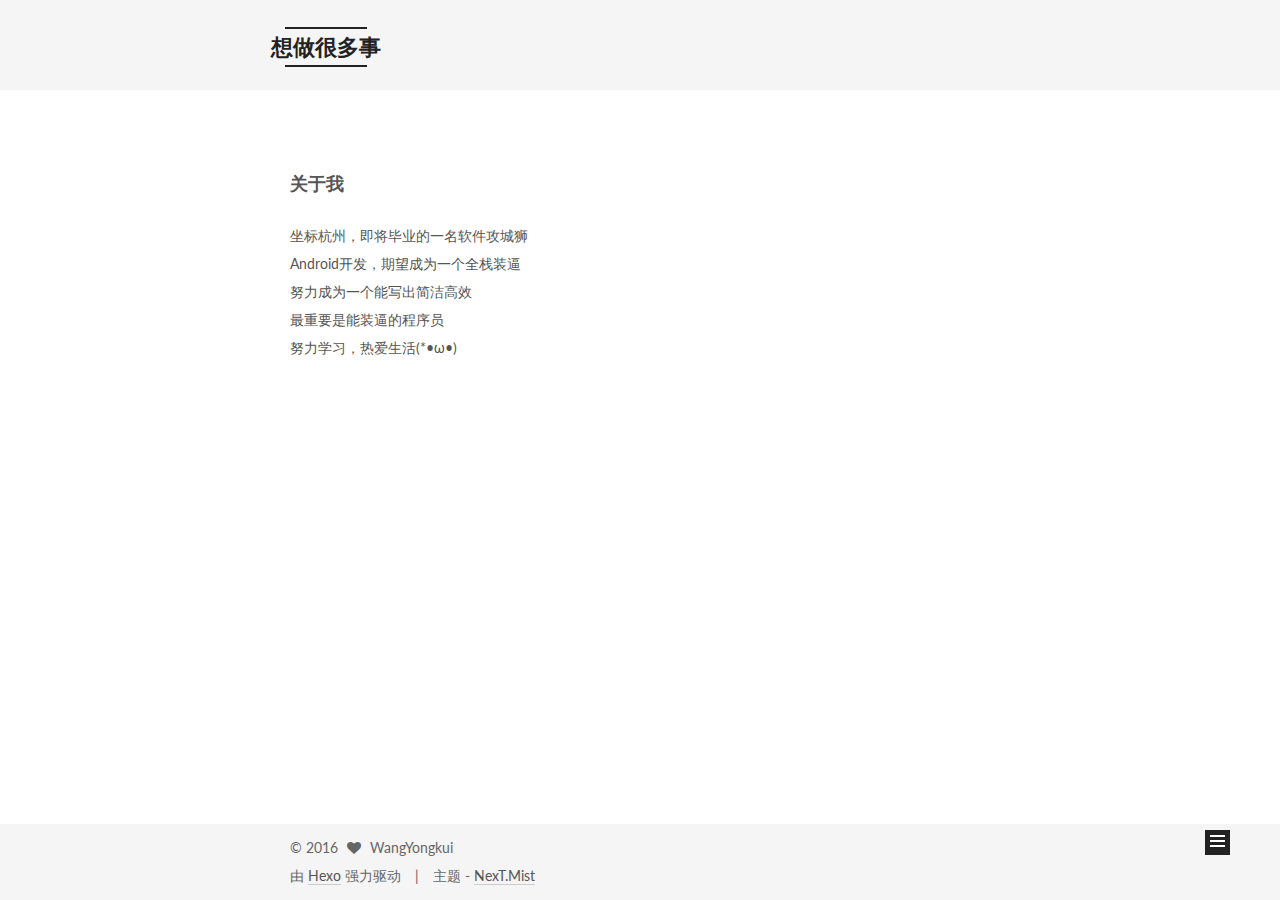
==== about/index.html @ ed5af5ba "Site updated: 2016-05-31 11:36:27" ====
<!doctype html>



  


<html class="theme-next mist use-motion">
<head>
  <meta charset="UTF-8"/>
<meta http-equiv="X-UA-Compatible" content="IE=edge,chrome=1" />
<meta name="viewport" content="width=device-width, initial-scale=1, maximum-scale=1"/>



<meta http-equiv="Cache-Control" content="no-transform" />
<meta http-equiv="Cache-Control" content="no-siteapp" />












  
  
  <link href="/vendors/fancybox/source/jquery.fancybox.css?v=2.1.5" rel="stylesheet" type="text/css" />




  
  
  
  

  
    
    
  

  

  

  

  

  
    
    
    <link href="//fonts.googleapis.com/css?family=Lato:300,300italic,400,400italic,700,700italic&subset=latin,latin-ext" rel="stylesheet" type="text/css">
  






<link href="/vendors/font-awesome/css/font-awesome.min.css?v=4.4.0" rel="stylesheet" type="text/css" />

<link href="/css/main.css?v=5.0.1" rel="stylesheet" type="text/css" />


  <meta name="keywords" content="Hexo, NexT" />





  <link rel="alternate" href="/atom.xml" title="想做很多事" type="application/atom+xml" />




  <link rel="shortcut icon" type="image/x-icon" href="/favicon.ico?v=5.0.1" />






<meta name="description" content="关于我
坐标杭州，即将毕业的一名软件攻城狮Android开发，期望成为一个全栈装逼努力成为一个能写出简洁高效最重要是能装逼的程序员努力学习，热爱生活(*•ω•)">
<meta property="og:type" content="website">
<meta property="og:title" content="about">
<meta property="og:url" content="http://yoursite.com/about/index.html">
<meta property="og:site_name" content="想做很多事">
<meta property="og:description" content="关于我
坐标杭州，即将毕业的一名软件攻城狮Android开发，期望成为一个全栈装逼努力成为一个能写出简洁高效最重要是能装逼的程序员努力学习，热爱生活(*•ω•)">
<meta property="og:updated_time" content="2016-05-31T03:35:57.819Z">
<meta name="twitter:card" content="summary">
<meta name="twitter:title" content="about">
<meta name="twitter:description" content="关于我
坐标杭州，即将毕业的一名软件攻城狮Android开发，期望成为一个全栈装逼努力成为一个能写出简洁高效最重要是能装逼的程序员努力学习，热爱生活(*•ω•)">



<script type="text/javascript" id="hexo.configuration">
  var NexT = window.NexT || {};
  var CONFIG = {
    scheme: 'Mist',
    sidebar: {"position":"left","display":"post"},
    fancybox: true,
    motion: true,
    duoshuo: {
      userId: 0,
      author: '博主'
    }
  };
</script>

  <title>
  

  
    about | 想做很多事
  
</title>
</head>

<body itemscope itemtype="http://schema.org/WebPage" lang="zh-Hans">

  










  
  
    
  

  <div class="container one-collumn sidebar-position-left  ">
    <div class="headband"></div>

    <header id="header" class="header" itemscope itemtype="http://schema.org/WPHeader">
      <div class="header-inner"><div class="site-meta ">
  

  <div class="custom-logo-site-title">
    <a href="/"  class="brand" rel="start">
      <span class="logo-line-before"><i></i></span>
      <span class="site-title">想做很多事</span>
      <span class="logo-line-after"><i></i></span>
    </a>
  </div>
  <p class="site-subtitle"></p>
</div>

<div class="site-nav-toggle">
  <button>
    <span class="btn-bar"></span>
    <span class="btn-bar"></span>
    <span class="btn-bar"></span>
  </button>
</div>

<nav class="site-nav">
  

  
    <ul id="menu" class="menu">
      
        
        <li class="menu-item menu-item-home">
          <a href="/" rel="section">
            
              <i class="menu-item-icon fa fa-fw fa-home"></i> <br />
            
            首页
          </a>
        </li>
      
        
        <li class="menu-item menu-item-archives">
          <a href="/archives" rel="section">
            
              <i class="menu-item-icon fa fa-fw fa-archive"></i> <br />
            
            归档
          </a>
        </li>
      
        
        <li class="menu-item menu-item-about">
          <a href="/about" rel="section">
            
              <i class="menu-item-icon fa fa-fw fa-user"></i> <br />
            
            关于
          </a>
        </li>
      
        
        <li class="menu-item menu-item-tags">
          <a href="/tags" rel="section">
            
              <i class="menu-item-icon fa fa-fw fa-tags"></i> <br />
            
            标签
          </a>
        </li>
      

      
    </ul>
  

  
</nav>

 </div>
    </header>

    <main id="main" class="main">
      <div class="main-inner">
        <div class="content-wrap">
          <div id="content" class="content">
            

  <div id="posts" class="posts-expand">
    
    
      <p></p><h4>关于我</h4><p></p>
<p>坐标杭州，即将毕业的一名软件攻城狮<br>Android开发，期望成为一个全栈装逼<br>努力成为一个能写出简洁高效<br>最重要是能装逼的程序员<br>努力学习，热爱生活(*•ω•)</p>
    
    
  <div class="comments" id="comments">
    
  </div>

  </div>


          </div>
          


          
  <div class="comments" id="comments">
    
  </div>


        </div>
        
          
  
  <div class="sidebar-toggle">
    <div class="sidebar-toggle-line-wrap">
      <span class="sidebar-toggle-line sidebar-toggle-line-first"></span>
      <span class="sidebar-toggle-line sidebar-toggle-line-middle"></span>
      <span class="sidebar-toggle-line sidebar-toggle-line-last"></span>
    </div>
  </div>

  <aside id="sidebar" class="sidebar">
    <div class="sidebar-inner">

      

      

      <section class="site-overview sidebar-panel  sidebar-panel-active ">
        <div class="site-author motion-element" itemprop="author" itemscope itemtype="http://schema.org/Person">
          <img class="site-author-image" itemprop="image"
               src="/images/avatar.png"
               alt="WangYongkui" />
          <p class="site-author-name" itemprop="name">WangYongkui</p>
          <p class="site-description motion-element" itemprop="description">黄色的树林里分出两条路 我选择了人迹更少的一条 从此决定了我一生的道路</p>
        </div>
        <nav class="site-state motion-element">
          <div class="site-state-item site-state-posts">
            <a href="/archives">
              <span class="site-state-item-count">2</span>
              <span class="site-state-item-name">日志</span>
            </a>
          </div>

          

          

        </nav>

        
          <div class="feed-link motion-element">
            <a href="/atom.xml" rel="alternate">
              <i class="fa fa-rss"></i>
              RSS
            </a>
          </div>
        

        <div class="links-of-author motion-element">
          
        </div>

        
        

        
        

      </section>

      

    </div>
  </aside>


        
      </div>
    </main>

    <footer id="footer" class="footer">
      <div class="footer-inner">
        <div class="copyright" >
  
  &copy; 
  <span itemprop="copyrightYear">2016</span>
  <span class="with-love">
    <i class="fa fa-heart"></i>
  </span>
  <span class="author" itemprop="copyrightHolder">WangYongkui</span>
</div>

<div class="powered-by">
  由 <a class="theme-link" href="http://hexo.io">Hexo</a> 强力驱动
</div>

<div class="theme-info">
  主题 -
  <a class="theme-link" href="https://github.com/iissnan/hexo-theme-next">
    NexT.Mist
  </a>
</div>

        

        
      </div>
    </footer>

    <div class="back-to-top">
      <i class="fa fa-arrow-up"></i>
    </div>
  </div>

  

<script type="text/javascript">
  if (Object.prototype.toString.call(window.Promise) !== '[object Function]') {
    window.Promise = null;
  }
</script>









  



  
  <script type="text/javascript" src="/vendors/jquery/index.js?v=2.1.3"></script>

  
  <script type="text/javascript" src="/vendors/fastclick/lib/fastclick.min.js?v=1.0.6"></script>

  
  <script type="text/javascript" src="/vendors/jquery_lazyload/jquery.lazyload.js?v=1.9.7"></script>

  
  <script type="text/javascript" src="/vendors/velocity/velocity.min.js?v=1.2.1"></script>

  
  <script type="text/javascript" src="/vendors/velocity/velocity.ui.min.js?v=1.2.1"></script>

  
  <script type="text/javascript" src="/vendors/fancybox/source/jquery.fancybox.pack.js?v=2.1.5"></script>


  


  <script type="text/javascript" src="/js/src/utils.js?v=5.0.1"></script>

  <script type="text/javascript" src="/js/src/motion.js?v=5.0.1"></script>



  
  

  

  


  <script type="text/javascript" src="/js/src/bootstrap.js?v=5.0.1"></script>



  



  




  
  
  

  

  

</body>
</html>
---- css/main.css ----
/* normalize.css v3.0.2 | MIT License | git.io/normalize */
html {
  font-family: sans-serif; /* 1 */
  -ms-text-size-adjust: 100%; /* 2 */
  -webkit-text-size-adjust: 100%; /* 2 */
}
body {
  margin: 0;
}
article,
aside,
details,
figcaption,
figure,
footer,
header,
hgroup,
main,
menu,
nav,
section,
summary {
  display: block;
}
audio,
canvas,
progress,
video {
  display: inline-block; /* 1 */
  vertical-align: baseline; /* 2 */
}
audio:not([controls]) {
  display: none;
  height: 0;
}
[hidden],
template {
  display: none;
}
a {
  background-color: transparent;
}
a:active,
a:hover {
  outline: 0;
}
abbr[title] {
  border-bottom: 1px dotted;
}
b,
strong {
  font-weight: bold;
}
dfn {
  font-style: italic;
}
h1 {
  font-size: 2em;
  margin: 0.67em 0;
}
mark {
  background: #ff0;
  color: #000;
}
small {
  font-size: 80%;
}
sub,
sup {
  font-size: 75%;
  line-height: 0;
  position: relative;
  vertical-align: baseline;
}
sup {
  top: -0.5em;
}
sub {
  bottom: -0.25em;
}
img {
  border: 0;
}
svg:not(:root) {
  overflow: hidden;
}
figure {
  margin: 1em 40px;
}
hr {
  -moz-box-sizing: content-box;
  box-sizing: content-box;
  height: 0;
}
pre {
  overflow: auto;
}
code,
kbd,
pre,
samp {
  font-family: monospace, monospace;
  font-size: 1em;
}
button,
input,
optgroup,
select,
textarea {
  color: inherit; /* 1 */
  font: inherit; /* 2 */
  margin: 0; /* 3 */
}
button {
  overflow: visible;
}
button,
select {
  text-transform: none;
}
button,
html input[type="button"],
input[type="reset"],
input[type="submit"] {
  -webkit-appearance: button; /* 2 */
  cursor: pointer; /* 3 */
}
button[disabled],
html input[disabled] {
  cursor: default;
}
button::-moz-focus-inner,
input::-moz-focus-inner {
  border: 0;
  padding: 0;
}
input {
  line-height: normal;
}
input[type="checkbox"],
input[type="radio"] {
  box-sizing: border-box; /* 1 */
  padding: 0; /* 2 */
}
input[type="number"]::-webkit-inner-spin-button,
input[type="number"]::-webkit-outer-spin-button {
  height: auto;
}
input[type="search"] {
  -webkit-appearance: textfield; /* 1 */
  -moz-box-sizing: content-box;
  -webkit-box-sizing: content-box; /* 2 */
  box-sizing: content-box;
}
input[type="search"]::-webkit-search-cancel-button,
input[type="search"]::-webkit-search-decoration {
  -webkit-appearance: none;
}
fieldset {
  border: 1px solid #c0c0c0;
  margin: 0 2px;
  padding: 0.35em 0.625em 0.75em;
}
legend {
  border: 0; /* 1 */
  padding: 0; /* 2 */
}
textarea {
  overflow: auto;
}
optgroup {
  font-weight: bold;
}
table {
  border-collapse: collapse;
  border-spacing: 0;
}
td,
th {
  padding: 0;
}
::selection {
  background: #262a30;
  color: #fff;
}
body {
  position: relative;
  font-family: 'Lato', "PingFang SC", "Microsoft YaHei", sans-serif;
  font-size: 14px;
  line-height: 2;
  color: #555;
  background: #fff;
}
@media (max-width: 767px) {
  body {
    padding-right: 0 !important;
  }
}
@media (min-width: 768px) and (max-width: 991px) {
  body {
    padding-right: 0 !important;
  }
}
@media (min-width: 1600px) {
  body {
    font-size: 16px;
  }
}
h1,
h2,
h3,
h4,
h5,
h6 {
  margin: 0;
  padding: 0;
  font-weight: bold;
  line-height: 1.5;
  font-family: 'Lato', "PingFang SC", "Microsoft YaHei", sans-serif;
}
h2,
h3,
h4,
h5,
h6 {
  margin: 20px 0 15px;
}
h1 {
  font-size: 24px;
}
@media (max-width: 767px) {
  h1 {
    font-size: 20px;
  }
}
h2 {
  font-size: 22px;
}
@media (max-width: 767px) {
  h2 {
    font-size: 18px;
  }
}
h3 {
  font-size: 20px;
}
@media (max-width: 767px) {
  h3 {
    font-size: 16px;
  }
}
h4 {
  font-size: 18px;
}
@media (max-width: 767px) {
  h4 {
    font-size: 14px;
  }
}
h5 {
  font-size: 16px;
}
@media (max-width: 767px) {
  h5 {
    font-size: 12px;
  }
}
h6 {
  font-size: 14px;
}
@media (max-width: 767px) {
  h6 {
    font-size: 10px;
  }
}
p {
  margin: 0 0 25px 0;
}
a {
  color: #555;
  text-decoration: none;
  border-bottom: 1px solid #999;
  word-wrap: break-word;
}
a:hover {
  color: #222;
  border-bottom-color: #222;
}
ul {
  list-style: none;
}
blockquote {
  margin: 0;
  padding: 0;
}
img {
  display: block;
  margin: auto;
  max-width: 100%;
  height: auto;
}
hr {
  margin: 40px 0;
  height: 3px;
  border: none;
  background-color: #ddd;
  background-image: repeating-linear-gradient(-45deg, #fff, #fff 4px, transparent 4px, transparent 8px);
}
blockquote {
  padding: 0 15px;
  color: #666;
  border-left: 4px solid #ddd;
}
blockquote cite::before {
  content: "-";
  padding: 0 5px;
}
dt {
  font-weight: 700;
}
dd {
  margin: 0;
  padding: 0;
}
.text-left {
  text-align: left;
}
.text-center {
  text-align: center;
}
.text-right {
  text-align: right;
}
.text-justify {
  text-align: justify;
}
.text-nowrap {
  white-space: nowrap;
}
.text-lowercase {
  text-transform: lowercase;
}
.text-uppercase {
  text-transform: uppercase;
}
.text-capitalize {
  text-transform: capitalize;
}
.center-block {
  display: block;
  margin-left: auto;
  margin-right: auto;
}
.clearfix:before,
.clearfix:after {
  content: " ";
  display: table;
}
.clearfix:after {
  clear: both;
}
.pullquote {
  width: 45%;
}
.pullquote.left {
  float: left;
  margin-left: 5px;
  margin-right: 10px;
}
.pullquote.right {
  float: right;
  margin-left: 10px;
  margin-right: 5px;
}
.affix.affix.affix {
  position: fixed;
}
.translation {
  margin-top: -20px;
  font-size: 14px;
  color: #999;
}
.scrollbar-measure {
  width: 100px;
  height: 100px;
  overflow: scroll;
  position: absolute;
  top: -9999px;
}
.use-motion .motion-element {
  opacity: 0;
}
#local-search-input {
  padding: 3px;
  border: none;
  text-indent: 14px;
  border-radius: 0;
  width: 140px;
  outline: none;
  border-bottom: 1px solid #999;
  background: inherit;
  opacity: 0.5;
}
#local-search-input:focus {
  opacity: 1;
}
.search-icon {
  position: absolute;
  top: 9px;
}
table {
  margin: 20px 0;
  width: 100%;
  border-collapse: collapse;
  border-spacing: 0;
  border: 1px solid #ddd;
  font-size: 14px;
  table-layout: fixed;
  word-wrap: break-all;
}
table>tbody>tr:nth-of-type(odd) {
  background-color: #f9f9f9;
}
table>tbody>tr:hover {
  background-color: #f5f5f5;
}
caption,
th,
td {
  padding: 8px;
  text-align: left;
  vertical-align: middle;
  font-weight: normal;
}
th,
td {
  border-bottom: 3px solid #ddd;
  border-right: 1px solid #eee;
}
th {
  padding-bottom: 10px;
  font-weight: 700;
}
td {
  border-bottom-width: 1px;
}
html,
body {
  height: 100%;
}
.container {
  position: relative;
  min-height: 100%;
}
.header-inner {
  margin: 0 auto;
  padding: 100px 0 70px;
  width: 700px;
}
@media (min-width: 1600px) {
  .container .header-inner {
    width: 900px;
  }
}
.main {
  padding-bottom: 150px;
}
.main-inner {
  margin: 0 auto;
  width: 700px;
}
@media (min-width: 1600px) {
  .container .main-inner {
    width: 900px;
  }
}
.footer {
  position: absolute;
  left: 0;
  bottom: 0;
  width: 100%;
  min-height: 50px;
}
.footer-inner {
  box-sizing: border-box;
  margin: 20px auto;
  width: 700px;
}
@media (min-width: 1600px) {
  .container .footer-inner {
    width: 900px;
  }
}
pre,
.highlight {
  overflow: auto;
  margin: 20px 0;
  padding: 15px;
  font-size: 13px;
  color: #4d4d4c;
  background: #f7f7f7;
  line-height: 1.6;
}
pre,
code {
  font-family: consolas, Menlo, "PingFang SC", "Microsoft YaHei", monospace;
}
code {
  padding: 2px 4px;
  word-break: break-all;
  color: #555;
  background: #eee;
  border-radius: 4px;
  font-size: 13px;
}
pre code {
  padding: 0;
  color: #4d4d4c;
  background: none;
  text-shadow: none;
}
.highlight pre {
  border: none;
  margin: 0;
  padding: 1px;
}
.highlight table {
  margin: 0;
  width: auto;
  border: none;
}
.highlight td {
  border: none;
  padding: 0;
}
.highlight figcaption {
  font-size: 1em;
  color: #4d4d4c;
  line-height: 1em;
  margin-bottom: 1em;
}
.highlight figcaption:before,
.highlight figcaption:after {
  content: " ";
  display: table;
}
.highlight figcaption:after {
  clear: both;
}
.highlight figcaption a {
  float: right;
  color: #4d4d4c;
}
.highlight figcaption a:hover {
  border-bottom-color: #4d4d4c;
}
.highlight .gutter pre {
  color: #666;
  text-align: right;
  padding-right: 20px;
}
.highlight .line {
  height: 20px;
}
.gist table {
  width: auto;
}
.gist table td {
  border: none;
}
pre .comment {
  color: #8e908c;
}
pre .variable,
pre .attribute,
pre .tag,
pre .regexp,
pre .ruby .constant,
pre .xml .tag .title,
pre .xml .pi,
pre .xml .doctype,
pre .html .doctype,
pre .css .id,
pre .css .class,
pre .css .pseudo {
  color: #c82829;
}
pre .number,
pre .preprocessor,
pre .built_in,
pre .literal,
pre .params,
pre .constant,
pre .command {
  color: #f5871f;
}
pre .ruby .class .title,
pre .css .rules .attribute,
pre .string,
pre .value,
pre .inheritance,
pre .header,
pre .ruby .symbol,
pre .xml .cdata,
pre .special,
pre .number,
pre .formula {
  color: #718c00;
}
pre .title,
pre .css .hexcolor {
  color: #3e999f;
}
pre .function,
pre .python .decorator,
pre .python .title,
pre .ruby .function .title,
pre .ruby .title .keyword,
pre .perl .sub,
pre .javascript .title,
pre .coffeescript .title {
  color: #4271ae;
}
pre .keyword,
pre .javascript .function {
  color: #8959a8;
}
.full-image.full-image.full-image {
  border: none;
  max-width: 100%;
  width: auto;
  margin: 20px auto;
}
@media (min-width: 992px) {
  .full-image.full-image.full-image {
    max-width: none;
    width: 126%;
    margin: 0 -13%;
  }
}
.blockquote-center,
.page-home .post-type-quote blockquote,
.page-post-detail .post-type-quote blockquote {
  position: relative;
  margin: 40px 0;
  padding: 0;
  border-left: none;
  text-align: center;
}
.blockquote-center::before,
.page-home .post-type-quote blockquote::before,
.page-post-detail .post-type-quote blockquote::before,
.blockquote-center::after,
.page-home .post-type-quote blockquote::after,
.page-post-detail .post-type-quote blockquote::after {
  position: absolute;
  content: ' ';
  display: block;
  width: 100%;
  height: 24px;
  opacity: 0.2;
  background-repeat: no-repeat;
  background-position: 0 -6px;
  background-size: 22px 22px;
}
.blockquote-center::before,
.page-home .post-type-quote blockquote::before,
.page-post-detail .post-type-quote blockquote::before {
  top: -20px;
  background-image: url("../images/quote-l.svg");
  border-top: 1px solid #ccc;
}
.blockquote-center::after,
.page-home .post-type-quote blockquote::after,
.page-post-detail .post-type-quote blockquote::after {
  bottom: -20px;
  background-image: url("../images/quote-r.svg");
  border-bottom: 1px solid #ccc;
  background-position: 100% 8px;
}
.blockquote-center p,
.page-home .post-type-quote blockquote p,
.page-post-detail .post-type-quote blockquote p,
.blockquote-center div,
.page-home .post-type-quote blockquote div,
.page-post-detail .post-type-quote blockquote div {
  text-align: center;
}
.post .post-body .group-picture img {
  box-sizing: border-box;
  padding: 0 3px;
  border: none;
}
.post .group-picture-row {
  overflow: hidden;
  margin-top: 6px;
}
.post .group-picture-row:first-child {
  margin-top: 0;
}
.post .group-picture-column {
  float: left;
}
.page-post-detail .post-body .group-picture-column {
  float: none;
  margin-top: 10px;
  width: auto !important;
}
.page-post-detail .post-body .group-picture-column img {
  margin: 0 auto;
}
.page-archive .group-picture-container {
  overflow: hidden;
}
.page-archive .group-picture-row {
  float: left;
}
.page-archive .group-picture-row:first-child {
  margin-top: 6px;
}
.page-archive .group-picture-column {
  max-width: 150px;
  max-height: 150px;
}
.btn {
  display: inline-block;
  padding: 0 20px;
  font-size: 14px;
  color: #fff;
  background: #222;
  border: 2px solid #222;
  text-decoration: none;
  border-radius: 0;
  transition-property: background-color;
  transition-duration: 0.2s;
  transition-timing-function: ease-in-out;
  transition-delay: 0s;
}
.btn:hover,
.post-more-link .btn:hover {
  border-color: #222;
  color: #222;
  background: #fff;
}
.btn-bar {
  display: block;
  width: 22px;
  height: 2px;
  background: #555;
  border-radius: 1px;
}
.btn-bar+.btn-bar {
  margin-top: 4px;
}
.pagination {
  margin: 120px 0 40px;
  text-align: center;
  border-top: 1px solid #eee;
}
.page-number-basic,
.pagination .prev,
.pagination .next,
.pagination .page-number,
.pagination .space {
  display: inline-block;
  position: relative;
  top: -1px;
  margin: 0 10px;
  padding: 0 10px;
  line-height: 30px;
}
@media (max-width: 767px) {
  .page-number-basic,
  .pagination .prev,
  .pagination .next,
  .pagination .page-number,
  .pagination .space {
    margin: 0 5px;
  }
}
.pagination .prev,
.pagination .next,
.pagination .page-number {
  border-bottom: 0;
  border-top: 1px solid #eee;
  transition-property: border-color;
  transition-duration: 0.2s;
  transition-timing-function: ease-in-out;
  transition-delay: 0s;
}
.pagination .prev:hover,
.pagination .next:hover,
.pagination .page-number:hover {
  border-top-color: #222;
}
.pagination .space {
  padding: 0;
  margin: 0;
}
.pagination .prev {
  margin-left: 0;
}
.pagination .next {
  margin-right: 0;
}
.pagination .page-number.current {
  color: #fff;
  background: #ccc;
  border-top-color: #ccc;
}
@media (max-width: 767px) {
  .pagination {
    border-top: none;
  }
  .pagination .prev,
  .pagination .next,
  .pagination .page-number {
    margin-bottom: 10px;
    border-top: 0;
    border-bottom: 1px solid #eee;
  }
  .pagination .prev:hover,
  .pagination .next:hover,
  .pagination .page-number:hover {
    border-bottom-color: #222;
  }
}
.comments {
  margin: 60px 20px 0;
}
.tag-cloud {
  text-align: center;
}
.tag-cloud a {
  display: inline-block;
  margin: 10px;
}
.back-to-top {
  box-sizing: border-box;
  position: fixed;
  bottom: -100px;
  right: 50px;
  z-index: 1050;
  padding: 0 6px;
  width: 25px;
  background: #222;
  font-size: 12px;
  opacity: 1;
  color: #fff;
  cursor: pointer;
  text-align: center;
  -webkit-transform: translateZ(0);
  transition-property: bottom;
  transition-duration: 0.2s;
  transition-timing-function: ease-in-out;
  transition-delay: 0s;
}
@media (max-width: 767px) {
  .back-to-top {
    display: none;
  }
}
@media (min-width: 768px) and (max-width: 991px) {
  .back-to-top {
    display: none;
  }
}
.back-to-top.back-to-top-on {
  bottom: 19px;
}
.header {
  background: #fff;
}
.header-inner {
  position: relative;
}
.headband {
  height: 3px;
  background: #222;
}
.site-meta {
  margin: 0;
  text-align: left;
}
@media (max-width: 767px) {
  .site-meta {
    text-align: center;
  }
}
.brand {
  position: relative;
  display: inline-block;
  padding: 0 40px;
  color: #222;
  background: #222;
  border-bottom: none;
}
.brand:hover {
  color: #222;
}
.logo {
  display: inline-block;
  margin-right: 5px;
  line-height: 36px;
  vertical-align: top;
}
.site-title {
  display: inline-block;
  vertical-align: top;
  line-height: 36px;
  font-size: 20px;
  font-weight: normal;
  font-family: 'Lato', "PingFang SC", "Microsoft YaHei", sans-serif;
}
.site-subtitle {
  margin-top: 10px;
  font-size: 13px;
  color: #999;
}
.use-motion .brand {
  opacity: 0;
}
.use-motion .logo,
.use-motion .site-title,
.use-motion .site-subtitle {
  opacity: 0;
  position: relative;
  top: -10px;
}
.site-nav-toggle {
  display: none;
  position: absolute;
  top: 10px;
  left: 10px;
}
@media (max-width: 767px) {
  .site-nav-toggle {
    display: block;
  }
}
.site-nav-toggle button {
  margin-top: 2px;
  padding: 9px 10px;
  background: transparent;
  border: none;
}
@media (max-width: 767px) {
  .site-nav {
    display: none;
    margin: 0 -10px;
    padding: 0 10px;
    clear: both;
    border-top: 1px solid #ddd;
  }
}
@media (min-width: 768px) and (max-width: 991px) {
  .site-nav {
    display: block !important;
  }
}
@media (min-width: 992px) {
  .site-nav {
    display: block !important;
  }
}
.menu {
  margin-top: 20px;
  padding-left: 0;
  text-align: center;
}
.menu .menu-item {
  display: inline-block;
  margin: 0 10px;
}
@media screen and (max-width: 767px) {
  .menu .menu-item {
    margin-top: 10px;
  }
}
.menu .menu-item a {
  display: block;
  font-size: 13px;
  text-transform: capitalize;
  line-height: inherit;
  border-bottom: 1px solid transparent;
  transition-property: border-color;
  transition-duration: 0.2s;
  transition-timing-function: ease-in-out;
  transition-delay: 0s;
}
.menu .menu-item a:hover {
  border-bottom-color: #222;
}
.menu .menu-item .fa {
  margin-right: 5px;
}
.use-motion .menu-item {
  opacity: 0;
}
.post-body {
  font-family: 'Lato', "PingFang SC", "Microsoft YaHei", sans-serif;
}
@media (max-width: 767px) {
  .post-body {
    word-break: break-word;
  }
}
.post-body .fancybox img {
  display: block !important;
  margin: 0 auto;
  cursor: pointer;
  cursor: zoom-in;
  cursor: -webkit-zoom-in;
}
.post-body .image-caption,
.post-body .figure .caption {
  margin: 10px auto 15px;
  text-align: center;
  font-size: 14px;
  color: #999;
  font-weight: bold;
  line-height: 1;
}
.post-sticky-flag {
  display: inline-block;
  font-size: 16px;
  -ms-transform: rotate(30deg);
  -webkit-transform: rotate(30deg);
  -moz-transform: rotate(30deg);
  -ms-transform: rotate(30deg);
  -o-transform: rotate(30deg);
  transform: rotate(30deg);
}
.posts-expand {
  padding-top: 40px;
}
@media (max-width: 767px) {
  .posts-expand {
    margin: 0 20px;
  }
  .post-body pre,
  .post-body .highlight {
    padding: 10px;
  }
  .post-body pre .gutter pre,
  .post-body .highlight .gutter pre {
    padding-right: 10px;
  }
}
@media (min-width: 992px) {
  .posts-expand .post-body {
    text-align: justify;
  }
}
.posts-expand .post-body h2,
.posts-expand .post-body h3,
.posts-expand .post-body h4,
.posts-expand .post-body h5,
.posts-expand .post-body h6 {
  padding-top: 10px;
}
.posts-expand .post-body h2 .header-anchor,
.posts-expand .post-body h3 .header-anchor,
.posts-expand .post-body h4 .header-anchor,
.posts-expand .post-body h5 .header-anchor,
.posts-expand .post-body h6 .header-anchor {
  float: right;
  margin-left: 10px;
  color: #ccc;
  border-bottom-style: none;
  visibility: hidden;
}
.posts-expand .post-body h2 .header-anchor:hover,
.posts-expand .post-body h3 .header-anchor:hover,
.posts-expand .post-body h4 .header-anchor:hover,
.posts-expand .post-body h5 .header-anchor:hover,
.posts-expand .post-body h6 .header-anchor:hover {
  color: inherit;
}
.posts-expand .post-body h2:hover .header-anchor,
.posts-expand .post-body h3:hover .header-anchor,
.posts-expand .post-body h4:hover .header-anchor,
.posts-expand .post-body h5:hover .header-anchor,
.posts-expand .post-body h6:hover .header-anchor {
  visibility: visible;
}
.posts-expand .post-body ul li {
  list-style: circle;
}
.posts-expand .post-body img {
  box-sizing: border-box;
  margin: auto;
  padding: 3px;
  border: 1px solid #ddd;
}
.posts-expand .fancybox img {
  margin: 0 auto;
}
@media (max-width: 767px) {
  .posts-collapse {
    margin: 0 20px;
  }
  .posts-collapse .post-title,
  .posts-collapse .post-meta {
    display: block;
    width: auto;
    text-align: left;
  }
}
.posts-collapse {
  position: relative;
  z-index: 1010;
  margin-left: 0;
}
.posts-collapse::after {
  content: " ";
  position: absolute;
  top: 20px;
  left: 0;
  margin-left: -2px;
  width: 4px;
  height: 100%;
  background: #f5f5f5;
  z-index: -1;
}
@media (max-width: 767px) {
  .posts-collapse {
    margin: 0 20px;
  }
}
.posts-collapse .collection-title {
  position: relative;
  margin: 60px 0;
}
.posts-collapse .collection-title h2 {
  margin-left: 20px;
}
.posts-collapse .collection-title small {
  color: #bbb;
}
.posts-collapse .collection-title::before {
  content: " ";
  position: absolute;
  left: 0;
  top: 50%;
  margin-left: -4px;
  margin-top: -4px;
  width: 8px;
  height: 8px;
  background: #bbb;
  border-radius: 50%;
}
.posts-collapse .post {
  margin: 30px 0;
}
.posts-collapse .post-header {
  position: relative;
  transition-duration: 0.2s;
  transition-timing-function: ease-in-out;
  transition-delay: 0s;
  transition-property: border;
  border-bottom: 1px dashed #ccc;
}
.posts-collapse .post-header::before {
  content: " ";
  position: absolute;
  left: 0;
  top: 12px;
  width: 6px;
  height: 6px;
  margin-left: -4px;
  background: #bbb;
  border-radius: 50%;
  border: 1px solid #fff;
  transition-duration: 0.2s;
  transition-timing-function: ease-in-out;
  transition-delay: 0s;
  transition-property: background;
}
.posts-collapse .post-header:hover {
  border-bottom-color: #666;
}
.posts-collapse .post-header:hover::before {
  background: #222;
}
.posts-collapse .post-meta {
  position: absolute;
  font-size: 12px;
  left: 20px;
  top: 5px;
}
.posts-collapse .post-comments-count {
  display: none;
}
.posts-collapse .post-title {
  margin-left: 60px;
  font-size: 16px;
  font-weight: normal;
  line-height: inherit;
}
.posts-collapse .post-title::after {
  margin-left: 3px;
  opacity: 0.6;
}
.posts-collapse .post-title a {
  color: #666;
  border-bottom: none;
}
.page-home .post-type-quote .post-header,
.page-post-detail .post-type-quote .post-header,
.page-home .post-type-quote .post-tags,
.page-post-detail .post-type-quote .post-tags {
  display: none;
}
.posts-expand .post-title {
  font-size: 26px;
  text-align: center;
  word-break: break-word;
  font-weight: 400;
}
@media (max-width: 767px) {
  .posts-expand .post-title {
    font-size: 22px;
  }
}
.posts-expand .post-title-link {
  display: inline-block;
  position: relative;
  color: #555;
  border-bottom: none;
  line-height: 1.2;
  vertical-align: top;
}
.posts-expand .post-title-link::before {
  content: "";
  position: absolute;
  width: 100%;
  height: 2px;
  bottom: 0;
  left: 0;
  background-color: #000;
  visibility: hidden;
  -webkit-transform: scaleX(0);
  -moz-transform: scaleX(0);
  -ms-transform: scaleX(0);
  -o-transform: scaleX(0);
  transform: scaleX(0);
  transition-duration: 0.2s;
  transition-timing-function: ease-in-out;
  transition-delay: 0s;
}
.posts-expand .post-title-link:hover::before {
  visibility: visible;
  -webkit-transform: scaleX(1);
  -moz-transform: scaleX(1);
  -ms-transform: scaleX(1);
  -o-transform: scaleX(1);
  transform: scaleX(1);
}
.posts-expand .post-title-link .fa {
  font-size: 16px;
}
.posts-expand .post-meta {
  margin: 3px 0 60px 0;
  color: #999;
  font-family: 'Lato', "PingFang SC", "Microsoft YaHei", sans-serif;
  font-size: 12px;
  text-align: center;
}
.posts-expand .post-meta .post-category-list {
  display: inline-block;
  margin: 0;
  padding: 3px;
}
.posts-expand .post-meta .post-category-list-link {
  color: #999;
}
.post-meta-item-icon {
  display: none;
  margin-right: 3px;
}
@media (min-width: 768px) and (max-width: 991px) {
  .post-meta-item-icon {
    display: inline-block;
  }
}
@media (max-width: 767px) {
  .post-meta-item-icon {
    display: inline-block;
  }
}
@media (min-width: 768px) and (max-width: 991px) {
  .post-meta-item-text {
    display: none;
  }
}
@media (max-width: 767px) {
  .post-meta-item-text {
    display: none;
  }
}
@media (max-width: 767px) {
  .posts-expand .post-comments-count {
    display: none;
  }
}
.post-more-link {
  margin-top: 50px;
}
.post-more-link .btn {
  color: #555;
  font-size: 14px;
  background: transparent;
  border-radius: 0;
  line-height: 2;
}
.posts-expand .post-tags {
  margin-top: 40px;
  text-align: center;
}
.posts-expand .post-tags a {
  display: inline-block;
  margin-right: 10px;
  font-size: 13px;
}
.post-nav {
  overflow: hidden;
  margin-top: 60px;
  padding: 10px;
  white-space: nowrap;
  border-top: 1px solid #eee;
}
.post-nav-item {
  display: inline-block;
  width: 50%;
  white-space: normal;
}
.post-nav-item a {
  position: relative;
  display: inline-block;
  line-height: 25px;
  font-size: 14px;
  color: #555;
  border-bottom: none;
}
.post-nav-item a:hover {
  color: #222;
  border-bottom: none;
}
.post-nav-item a:active {
  top: 2px;
}
.post-nav-item a i {
  font-size: 12px;
}
.post-nav-prev {
  text-align: right;
}
.posts-expand .post-eof {
  display: block;
  margin: 80px auto 60px;
  width: 8%;
  height: 1px;
  background: #ccc;
  text-align: center;
}
.post:last-child .post-eof.post-eof.post-eof {
  display: none;
}
.post-gallery {
  display: table;
  table-layout: fixed;
  width: 100%;
  border-collapse: separate;
}
.post-gallery-row {
  display: table-row;
}
.post-gallery .post-gallery-img {
  display: table-cell;
  text-align: center;
  vertical-align: middle;
  border: none;
}
.post-gallery .post-gallery-img img {
  max-width: 100%;
  max-height: 100%;
  border: none;
}
.fancybox-close,
.fancybox-close:hover {
  border: none;
}
.sidebar {
  position: fixed;
  right: 0;
  top: 0;
  bottom: 0;
  width: 0;
  z-index: 1040;
  box-shadow: inset 0 2px 6px #000;
  background: #222;
  -webkit-transform: translateZ(0);
}
.sidebar a {
  color: #999;
  border-bottom-color: #555;
}
.sidebar a:hover {
  color: #eee;
}
@media (min-width: 768px) and (max-width: 991px) {
  .sidebar {
    display: none !important;
  }
}
@media (max-width: 767px) {
  .sidebar {
    display: none !important;
  }
}
.sidebar-inner {
  position: relative;
  padding: 20px 10px;
  color: #999;
  text-align: center;
}
.sidebar-toggle {
  position: fixed;
  right: 50px;
  bottom: 45px;
  width: 15px;
  height: 15px;
  padding: 5px;
  background: #222;
  line-height: 0;
  z-index: 1050;
  cursor: pointer;
  -webkit-transform: translateZ(0);
}
@media (min-width: 768px) and (max-width: 991px) {
  .sidebar-toggle {
    display: none;
  }
}
@media (max-width: 767px) {
  .sidebar-toggle {
    display: none;
  }
}
.sidebar-toggle-line {
  position: relative;
  display: inline-block;
  vertical-align: top;
  height: 2px;
  width: 100%;
  background: #fff;
  margin-top: 3px;
}
.sidebar-toggle-line:first-child {
  margin-top: 0;
}
.site-author-image {
  display: block;
  margin: 0 auto;
  padding: 2px;
  max-width: 96px;
  height: auto;
  border: 2px solid #333;
}
.site-author-name {
  margin: 5px 0 0;
  text-align: center;
  color: #f5f5f5;
  font-weight: normal;
}
.site-description {
  margin-top: 5px;
  text-align: center;
  font-size: 14px;
  color: #999;
}
.site-state {
  overflow: hidden;
  line-height: 1.4;
  white-space: nowrap;
  text-align: center;
}
.site-state-item {
  display: inline-block;
  padding: 0 15px;
  border-left: 1px solid #333;
}
.site-state-item:first-child {
  border-left: none;
}
.site-state-item a {
  border-bottom: none;
}
.site-state-item-count {
  display: block;
  text-align: center;
  color: inherit;
  font-weight: 600;
  font-size: 18px;
}
.site-state-item-name {
  font-size: 13px;
  color: inherit;
}
.feed-link {
  margin-top: 20px;
}
.feed-link a {
  display: inline-block;
  padding: 0 15px;
  color: #fc6423;
  border: 1px solid #fc6423;
  border-radius: 4px;
}
.feed-link a i {
  color: #fc6423;
  font-size: 14px;
}
.feed-link a:hover {
  color: #fff;
  background: #fc6423;
}
.feed-link a:hover i {
  color: #fff;
}
.links-of-author {
  margin-top: 20px;
}
.links-of-author a {
  display: inline-block;
  vertical-align: middle;
  margin-right: 10px;
  margin-bottom: 10px;
  border-bottom-color: #555;
  font-size: 13px;
}
.links-of-author a:before {
  display: inline-block;
  vertical-align: middle;
  margin-right: 3px;
  content: " ";
  width: 4px;
  height: 4px;
  border-radius: 50%;
  background: #47ff86;
}
.links-of-blogroll {
  font-size: 13px;
}
.links-of-blogroll-title {
  margin-top: 20px;
  font-size: 14px;
  font-weight: 600;
}
.links-of-blogroll-list {
  margin: 0;
  padding: 0;
}
.links-of-blogroll-item {
  padding: 2px 10px;
}
.sidebar-nav {
  margin: 0 0 20px;
  padding-left: 0;
}
.sidebar-nav li {
  display: inline-block;
  cursor: pointer;
  border-bottom: 1px solid transparent;
  font-size: 14px;
  color: #555;
}
.sidebar-nav li:hover {
  color: #f5f5f5;
}
.page-post-detail .sidebar-nav-toc {
  padding: 0 5px;
}
.page-post-detail .sidebar-nav-overview {
  margin-left: 10px;
}
.sidebar-nav .sidebar-nav-active {
  color: #87daff;
  border-bottom-color: #87daff;
}
.sidebar-nav .sidebar-nav-active:hover {
  color: #87daff;
}
.sidebar-panel {
  display: none;
}
.sidebar-panel-active {
  display: block;
}
.post-toc-empty {
  font-size: 14px;
  color: #666;
}
.post-toc-wrap {
  overflow: hidden;
}
.post-toc {
  overflow: auto;
}
.post-toc ol {
  margin: 0;
  padding: 0 2px 5px 10px;
  text-align: left;
  list-style: none;
  font-size: 14px;
}
.post-toc ol > ol {
  padding-left: 0;
}
.post-toc ol a {
  transition-duration: 0.2s;
  transition-timing-function: ease-in-out;
  transition-delay: 0s;
  transition-property: all;
  color: #999;
  border-bottom-color: #555;
}
.post-toc ol a:hover {
  color: #ccc;
  border-bottom-color: #ccc;
}
.post-toc .nav-item {
  overflow: hidden;
  text-overflow: ellipsis;
  white-space: nowrap;
  line-height: 1.8;
}
.post-toc .nav .nav-child {
  display: none;
}
.post-toc .nav .active > .nav-child {
  display: block;
}
.post-toc .nav .active-current > .nav-child {
  display: block;
}
.post-toc .nav .active-current > .nav-child > .nav-item {
  display: block;
}
.post-toc .nav .active > a {
  color: #87daff;
  border-bottom-color: #87daff;
}
.post-toc .nav .active-current > a {
  color: #87daff;
}
.post-toc .nav .active-current > a:hover {
  color: #87daff;
}
.footer {
  font-size: 14px;
  color: #999;
}
.footer img {
  border: none;
}
.footer-inner {
  text-align: center;
}
.with-love {
  display: inline-block;
  margin: 0 5px;
}
.powered-by,
.theme-info {
  display: inline-block;
}
.powered-by {
  margin-right: 10px;
}
.powered-by::after {
  content: "|";
  padding-left: 10px;
}
.cc-license {
  margin-top: 10px;
  text-align: center;
}
.cc-license .cc-opacity {
  opacity: 0.7;
  border-bottom: none;
}
.cc-license .cc-opacity:hover {
  opacity: 0.9;
}
.cc-license img {
  display: inline-block;
}
.theme-next #ds-thread #ds-reset {
  color: #555;
}
.theme-next #ds-thread #ds-reset .ds-replybox {
  margin-bottom: 30px;
}
.theme-next #ds-thread #ds-reset .ds-replybox .ds-avatar,
.theme-next #ds-reset .ds-avatar img {
  box-shadow: none;
}
.theme-next #ds-thread #ds-reset .ds-textarea-wrapper {
  border-color: #c7d4e1;
  background: none;
  border-top-right-radius: 3px;
  border-top-left-radius: 3px;
}
.theme-next #ds-thread #ds-reset .ds-textarea-wrapper textarea {
  height: 60px;
}
.theme-next #ds-reset .ds-rounded-top {
  border-radius: 0;
}
.theme-next #ds-thread #ds-reset .ds-post-toolbar {
  box-sizing: border-box;
  border: 1px solid #c7d4e1;
  background: #f6f8fa;
}
.theme-next #ds-thread #ds-reset .ds-post-options {
  height: 40px;
  border: none;
  background: none;
}
.theme-next #ds-thread #ds-reset .ds-toolbar-buttons {
  top: 11px;
}
.theme-next #ds-thread #ds-reset .ds-sync {
  top: 5px;
}
.theme-next #ds-thread #ds-reset .ds-post-button {
  top: 4px;
  right: 5px;
  width: 90px;
  height: 30px;
  border: 1px solid #c5ced7;
  border-radius: 3px;
  background-image: linear-gradient(#fbfbfc, #f5f7f9);
  color: #60676d;
}
.theme-next #ds-thread #ds-reset .ds-post-button:hover {
  background-position: 0 -30px;
  color: #60676d;
}
.theme-next #ds-thread #ds-reset .ds-comments-info {
  padding: 10px 0;
}
.theme-next #ds-thread #ds-reset .ds-sort {
  display: none;
}
.theme-next #ds-thread #ds-reset li.ds-tab a.ds-current {
  border: none;
  background: #f6f8fa;
  color: #60676d;
}
.theme-next #ds-thread #ds-reset li.ds-tab a.ds-current:hover {
  background-color: #e9f0f7;
  color: #60676d;
}
.theme-next #ds-thread #ds-reset li.ds-tab a {
  border-radius: 2px;
  padding: 5px;
}
.theme-next #ds-thread #ds-reset .ds-login-buttons p {
  color: #999;
  line-height: 36px;
}
.theme-next #ds-thread #ds-reset .ds-login-buttons .ds-service-list li {
  height: 28px;
}
.theme-next #ds-thread #ds-reset .ds-service-list a {
  background: none;
  padding: 5px;
  border: 1px solid;
  border-radius: 3px;
  text-align: center;
}
.theme-next #ds-thread #ds-reset .ds-service-list a:hover {
  color: #fff;
  background: #666;
}
.theme-next #ds-thread #ds-reset .ds-service-list .ds-weibo {
  color: #fc9b00;
  border-color: #fc9b00;
}
.theme-next #ds-thread #ds-reset .ds-service-list .ds-weibo:hover {
  background: #fc9b00;
}
.theme-next #ds-thread #ds-reset .ds-service-list .ds-qq {
  color: #60a3ec;
  border-color: #60a3ec;
}
.theme-next #ds-thread #ds-reset .ds-service-list .ds-qq:hover {
  background: #60a3ec;
}
.theme-next #ds-thread #ds-reset .ds-service-list .ds-renren {
  color: #2e7ac4;
  border-color: #2e7ac4;
}
.theme-next #ds-thread #ds-reset .ds-service-list .ds-renren:hover {
  background: #2e7ac4;
}
.theme-next #ds-thread #ds-reset .ds-service-list .ds-douban {
  color: #37994c;
  border-color: #37994c;
}
.theme-next #ds-thread #ds-reset .ds-service-list .ds-douban:hover {
  background: #37994c;
}
.theme-next #ds-thread #ds-reset .ds-service-list .ds-kaixin {
  color: #fef20d;
  border-color: #fef20d;
}
.theme-next #ds-thread #ds-reset .ds-service-list .ds-kaixin:hover {
  background: #fef20d;
}
.theme-next #ds-thread #ds-reset .ds-service-list .ds-netease {
  color: #f00;
  border-color: #f00;
}
.theme-next #ds-thread #ds-reset .ds-service-list .ds-netease:hover {
  background: #f00;
}
.theme-next #ds-thread #ds-reset .ds-service-list .ds-sohu {
  color: #ffcb05;
  border-color: #ffcb05;
}
.theme-next #ds-thread #ds-reset .ds-service-list .ds-sohu:hover {
  background: #ffcb05;
}
.theme-next #ds-thread #ds-reset .ds-service-list .ds-baidu {
  color: #2831e0;
  border-color: #2831e0;
}
.theme-next #ds-thread #ds-reset .ds-service-list .ds-baidu:hover {
  background: #2831e0;
}
.theme-next #ds-thread #ds-reset .ds-service-list .ds-google {
  color: #166bec;
  border-color: #166bec;
}
.theme-next #ds-thread #ds-reset .ds-service-list .ds-google:hover {
  background: #166bec;
}
.theme-next #ds-thread #ds-reset .ds-service-list .ds-weixin {
  color: #00ce0d;
  border-color: #00ce0d;
}
.theme-next #ds-thread #ds-reset .ds-service-list .ds-weixin:hover {
  background: #00ce0d;
}
.theme-next #ds-thread #ds-reset .ds-service-list .ds-more-services {
  border: none;
}
.theme-next #ds-thread #ds-reset .ds-service-list .ds-more-services:hover {
  background: none;
}
.theme-next #ds-reset .duoshuo-ua-admin {
  display: inline-block;
  color: #f00;
}
.theme-next #ds-reset .duoshuo-ua-platform,
.theme-next #ds-reset .duoshuo-ua-browser {
  color: #ccc;
}
.theme-next #ds-reset .duoshuo-ua-platform .fa,
.theme-next #ds-reset .duoshuo-ua-browser .fa {
  display: inline-block;
  margin-right: 3px;
}
.theme-next #ds-reset .duoshuo-ua-separator {
  display: inline-block;
  margin-left: 5px;
}
.theme-next .this_ua {
  background-color: #ccc !important;
  border-radius: 4px;
  padding: 0 5px !important;
  margin: 1px 1px !important;
  border: 1px solid #bbb !important;
  color: #fff;
  display: inline-block !important;
}
.theme-next .this_ua.admin {
  background-color: #d9534f !important;
  border-color: #d9534f !important;
}
.theme-next .this_ua.platform.iOS,
.theme-next .this_ua.platform.Mac,
.theme-next .this_ua.platform.Windows {
  background-color: #39b3d7 !important;
  border-color: #46b8da !important;
}
.theme-next .this_ua.platform.Linux {
  background-color: #3a3a3a !important;
  border-color: #1f1f1f !important;
}
.theme-next .this_ua.platform.Android {
  background-color: #00c47d !important;
  border-color: #01b171 !important;
}
.theme-next .this_ua.browser.Mobile,
.theme-next .this_ua.browser.Chrome {
  background-color: #5cb85c !important;
  border-color: #4cae4c !important;
}
.theme-next .this_ua.browser.Firefox {
  background-color: #f0ad4e !important;
  border-color: #eea236 !important;
}
.theme-next .this_ua.browser.Maxthon,
.theme-next .this_ua.browser.IE {
  background-color: #428bca !important;
  border-color: #357ebd !important;
}
.theme-next .this_ua.browser.baidu,
.theme-next .this_ua.browser.UCBrowser,
.theme-next .this_ua.browser.Opera {
  background-color: #d9534f !important;
  border-color: #d43f3a !important;
}
.theme-next .this_ua.browser.Android,
.theme-next .this_ua.browser.QQBrowser {
  background-color: #78ace9 !important;
  border-color: #4cae4c !important;
}
.post-spread {
  margin-top: 20px;
  text-align: center;
}
.jiathis_style {
  display: inline-block;
}
.jiathis_style a {
  border: none;
}
.post-spread {
  margin-top: 20px;
  text-align: center;
}
.bdshare-slide-button-box a {
  border: none;
}
.bdsharebuttonbox {
  display: inline-block;
}
.bdsharebuttonbox a {
  border: none;
}
ul.search-result-list {
  padding-left: 0px;
  margin: 0px 5px 0px 8px;
}
p.search-result {
  border-bottom: 1px dashed #ccc;
  padding: 5px 0;
}
a.search-result-title {
  font-weight: bold;
}
a.search-result {
  border-bottom: transparent;
  display: block;
  white-space: nowrap;
  overflow: hidden;
  text-overflow: ellipsis;
}
.search-keyword {
  border-bottom: 1px dashed #4088b8;
  font-weight: bold;
}
#local-search-result {
  height: 90%;
  overflow: auto;
}
.popup {
  display: none;
  position: fixed;
  top: 10%;
  left: 50%;
  width: 700px;
  height: 80%;
  margin-left: -350px;
  padding: 3px 0 0 10px;
  background: #fff;
  color: #333;
  z-index: 9999;
  border-radius: 5px;
}
@media (max-width: 767px) {
  .popup {
    padding: 3px;
    top: 0;
    left: 0;
    margin: 0;
    width: 100%;
    height: 100%;
    border-radius: 0px;
  }
}
.popoverlay {
  position: fixed;
  width: 100%;
  height: 100%;
  top: 0px;
  left: 0px;
  z-index: 2080;
  background-color: rgba(0,0,0,0.3);
}
#local-search-input {
  margin-bottom: 10px;
  width: 50%;
}
.popup-btn-close {
  position: absolute;
  top: 6px;
  right: 14px;
  color: #4ebd79;
  font-size: 14px;
  font-weight: bold;
  text-transform: uppercase;
  cursor: pointer;
}
#no-result {
  position: absolute;
  left: 44%;
  top: 42%;
  color: #ccc;
}
.site-uv,
.site-pv,
.page-pv {
  display: inline-block;
}
.site-uv .busuanzi-value,
.site-pv .busuanzi-value,
.page-pv .busuanzi-value {
  margin: 0 5px;
}
.site-uv {
  margin-right: 10px;
}
.site-uv::after {
  content: "|";
  padding-left: 10px;
}
.use-motion .post {
  opacity: 0;
}
.page-archive .archive-page-counter {
  position: relative;
  top: 3px;
  left: 20px;
}
@media (max-width: 767px) {
  .page-archive .archive-page-counter {
    top: 5px;
  }
}
.page-archive .posts-collapse .archive-move-on {
  position: absolute;
  top: 11px;
  left: 0;
  margin-left: -6px;
  width: 10px;
  height: 10px;
  opacity: 0.5;
  background: #555;
  border: 1px solid #fff;
  border-radius: 50%;
}
.category-all-page .category-all-title {
  text-align: center;
}
.category-all-page .category-all {
  margin-top: 20px;
}
.category-all-page .category-list {
  margin: 0;
  padding: 0;
  list-style: none;
}
.category-all-page .category-list-item {
  margin: 5px 10px;
}
.category-all-page .category-list-count {
  color: #bbb;
}
.category-all-page .category-list-count:before {
  display: inline;
  content: " (";
}
.category-all-page .category-list-count:after {
  display: inline;
  content: ") ";
}
.category-all-page .category-list-child {
  padding-left: 10px;
}
.page-post-detail .sidebar-toggle-line {
  background: #87daff;
}
.page-post-detail .comments {
  overflow: hidden;
}
h1,
h2,
h3,
h4,
h5,
h6 {
  margin: 20px 0 10px;
}
p {
  margin: 0 0 25px 0;
}
a {
  border-bottom-color: #ccc;
}
hr {
  margin: 20px 0;
  height: 2px;
}
.main-inner {
  margin-top: 80px;
}
.header {
  background: #f5f5f5;
}
.header-inner {
  padding: 25px 0 20px;
}
.header-inner:before,
.header-inner:after {
  content: " ";
  display: table;
}
.header-inner:after {
  clear: both;
}
@media (max-width: 767px) {
  .header-inner {
    width: auto;
    margin-bottom: 50px;
    padding: 10px;
  }
}
.site-meta {
  float: left;
  margin-left: -20px;
  line-height: normal;
}
@media (max-width: 767px) {
  .site-meta {
    margin-left: 10px;
  }
}
.site-meta .brand {
  padding: 2px 1px;
  background: none;
}
@media (max-width: 767px) {
  .site-meta .brand {
    display: block;
  }
}
.site-meta .logo {
  display: none;
}
.site-meta .site-title {
  font-size: 22px;
  font-weight: bolder;
}
@media (max-width: 767px) {
  .site-meta .site-title {
    line-height: 34px;
  }
}
.logo-line-before,
.logo-line-after {
  display: block;
  overflow: hidden;
  margin: 0 auto;
  width: 75%;
}
@media (max-width: 767px) {
  .logo-line-before,
  .logo-line-after {
    display: none;
  }
}
.logo-line-before i,
.logo-line-after i {
  position: relative;
  display: block;
  height: 2px;
  background: #222;
}
@media (max-width: 767px) {
  .logo-line-before i,
  .logo-line-after i {
    height: 3px;
  }
}
.use-motion .logo-line-before i {
  left: -100%;
}
.use-motion .logo-line-after i {
  right: -100%;
}
.site-subtitle {
  display: none;
}
.site-nav-toggle {
  position: static;
  float: right;
}
.menu {
  float: right;
  margin: 8px 0 0 0;
}
@media (max-width: 767px) {
  .menu {
    margin: 20px 0 0 0;
    padding: 0;
  }
}
.menu br {
  display: none;
}
.menu .menu-item {
  margin: 0;
}
@media (max-width: 767px) {
  .menu .menu-item {
    display: block;
  }
}
.menu .menu-item a {
  padding: 0 10px;
  background: none;
  border: none;
  border-radius: 2px;
  transition-property: background;
}
@media (max-width: 767px) {
  .menu .menu-item a {
    text-align: left;
  }
}
.menu .menu-item a:hover {
  background: #e1e1e1;
}
.menu a::before {
  display: none;
}
@media (max-width: 767px) {
  .menu a::before {
    display: block;
  }
}
@media (max-width: 767px) {
  .menu {
    float: none;
  }
}
.site-search form {
  display: none;
}
.posts-expand {
  padding-top: 0;
}
.posts-expand .post-title,
.posts-expand .post-meta {
  text-align: left;
}
@media (max-width: 767px) {
  .posts-expand .post-title,
  .posts-expand .post-meta {
    text-align: center;
  }
}
.posts-expand .post-eof {
  display: none;
}
.posts-expand .post {
  margin-top: 120px;
}
.posts-expand .post:first-child {
  margin-top: 0;
}
.posts-expand .post-meta {
  margin-top: 5px;
  margin-bottom: 20px;
}
.posts-expand .post-title {
  position: relative;
  font-size: 26px;
  font-weight: 400;
}
@media (max-width: 767px) {
  .posts-expand .post-title {
    font-size: 20px;
  }
}
@media (min-width: 1600px) {
  .posts-expand .post-title {
    font-size: 26px;
  }
}
.posts-expand .post-title:hover:before {
  background: #222;
}
.posts-expand .post-body img {
  margin: 0;
}
.posts-expand .post-tags {
  text-align: left;
}
.posts-expand .post-tags a {
  padding: 1px 5px;
  background: #f5f5f5;
  border-bottom: none;
}
.posts-expand .post-tags a:hover {
  background: #ccc;
}
.posts-expand .post-nav {
  margin-top: 40px;
}
.post-more-link {
  margin-top: 20px;
  text-align: left;
}
.post-more-link a {
  padding: 0;
  font-size: 14px;
  color: #666;
  background: none;
  border: none;
  border-bottom: 2px solid #666;
  transition-property: border;
}
@media (max-width: 767px) {
  .post-more-link a {
    font-size: 12px;
  }
}
@media (min-width: 1600px) {
  .post-more-link a {
    font-size: 16px;
  }
}
.post-more-link a:hover {
  border-bottom-color: #222;
}
.links-of-blogroll-inline .links-of-blogroll-item {
  display: inline-block;
}
.btn {
  padding: 0 10px;
  border-width: 2px;
  border-radius: 0;
}
.headband {
  display: none;
}
.site-search {
  position: relative;
  float: right;
  margin-top: 5px;
  padding-top: 3px;
}
@media (max-width: 767px) {
  .site-search {
    float: none;
    padding: 0 10px;
  }
}
@media (max-width: 767px) {
  .container .main-inner {
    width: auto;
  }
}
.page-post-detail .post-title,
.page-post-detail .post-meta {
  text-align: center;
}
.page-post-detail .post-title:before {
  display: none;
}
.page-post-detail .post-meta {
  margin-bottom: 60px;
}
.pagination {
  margin: 120px 0 0;
  text-align: left;
}
@media (max-width: 767px) {
  .pagination {
    margin: 80px 10px 0;
    text-align: center;
  }
}
.footer {
  margin-top: 80px;
  padding: 10px 0;
  background: #f5f5f5;
  color: #666;
}
.footer-inner {
  margin: 0 auto;
  text-align: left;
}
@media (max-width: 767px) {
  .footer-inner {
    width: auto;
    text-align: center;
  }
}
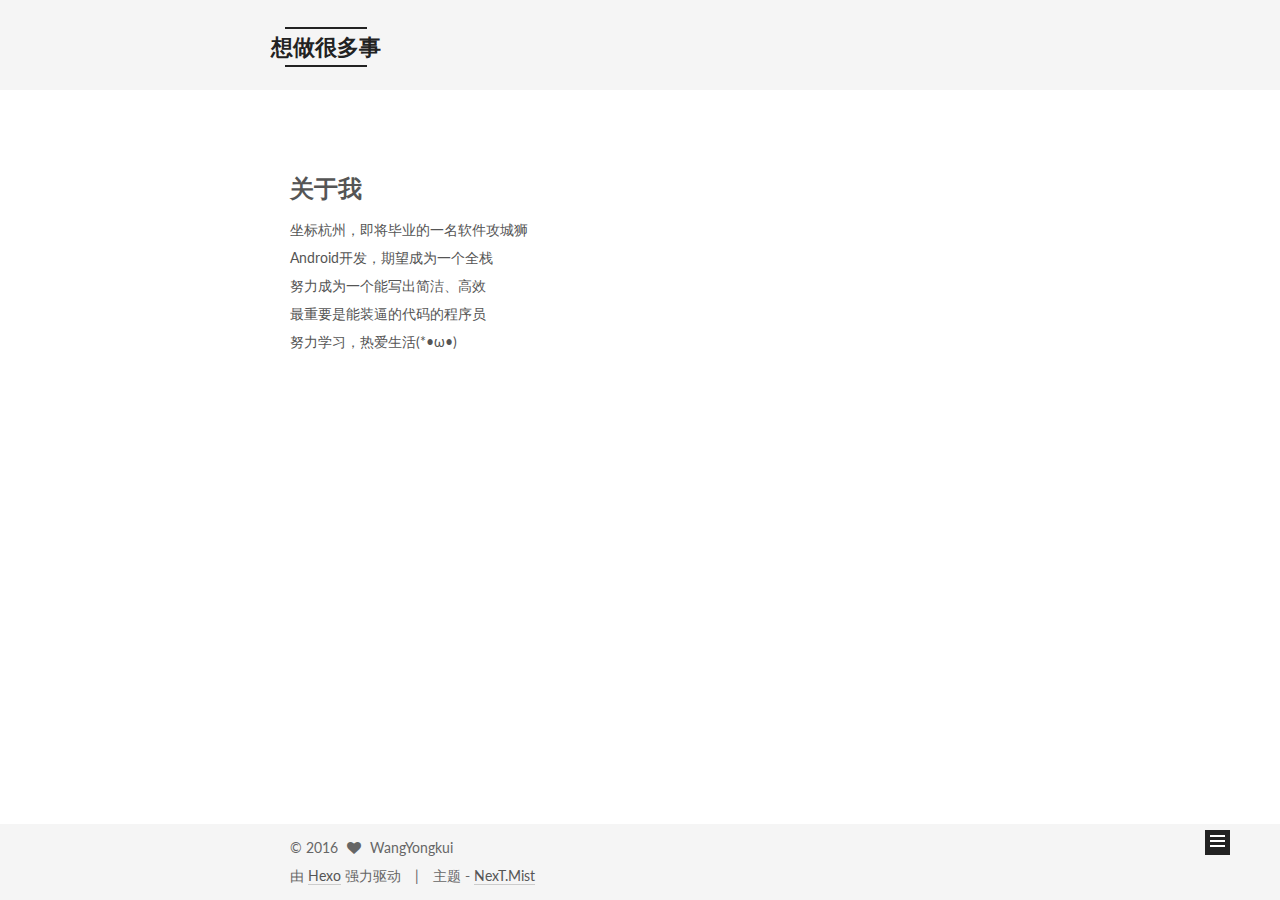
==== commit 012c3cc9: "Site updated: 2016-05-31 14:24:49" ====
--- a/about/index.html
+++ b/about/index.html
@@ -86,19 +86,16 @@
 
 
 
-<meta name="description" content="关于我
-坐标杭州，即将毕业的一名软件攻城狮Android开发，期望成为一个全栈装逼努力成为一个能写出简洁高效最重要是能装逼的程序员努力学习，热爱生活(*•ω•)">
+<meta name="description" content="关于我坐标杭州，即将毕业的一名软件攻城狮Android开发，期望成为一个全栈努力成为一个能写出简洁、高效最重要是能装逼的代码的程序员努力学习，热爱生活(*•ω•)">
 <meta property="og:type" content="website">
 <meta property="og:title" content="about">
 <meta property="og:url" content="http://yoursite.com/about/index.html">
 <meta property="og:site_name" content="想做很多事">
-<meta property="og:description" content="关于我
-坐标杭州，即将毕业的一名软件攻城狮Android开发，期望成为一个全栈装逼努力成为一个能写出简洁高效最重要是能装逼的程序员努力学习，热爱生活(*•ω•)">
-<meta property="og:updated_time" content="2016-05-31T03:35:57.819Z">
+<meta property="og:description" content="关于我坐标杭州，即将毕业的一名软件攻城狮Android开发，期望成为一个全栈努力成为一个能写出简洁、高效最重要是能装逼的代码的程序员努力学习，热爱生活(*•ω•)">
+<meta property="og:updated_time" content="2016-05-31T06:02:34.705Z">
 <meta name="twitter:card" content="summary">
 <meta name="twitter:title" content="about">
-<meta name="twitter:description" content="关于我
-坐标杭州，即将毕业的一名软件攻城狮Android开发，期望成为一个全栈装逼努力成为一个能写出简洁高效最重要是能装逼的程序员努力学习，热爱生活(*•ω•)">
+<meta name="twitter:description" content="关于我坐标杭州，即将毕业的一名软件攻城狮Android开发，期望成为一个全栈努力成为一个能写出简洁、高效最重要是能装逼的代码的程序员努力学习，热爱生活(*•ω•)">
 
 
 
@@ -234,8 +231,8 @@
   <div id="posts" class="posts-expand">
     
     
-      <p></p><h4>关于我</h4><p></p>
-<p>坐标杭州，即将毕业的一名软件攻城狮<br>Android开发，期望成为一个全栈装逼<br>努力成为一个能写出简洁高效<br>最重要是能装逼的程序员<br>努力学习，热爱生活(*•ω•)</p>
+      <h1 id="关于我"><a href="#关于我" class="headerlink" title="关于我"></a>关于我</h1><p>坐标杭州，即将毕业的一名软件攻城狮<br>Android开发，期望成为一个全栈<br>努力成为一个能写出简洁、高效<br>最重要是能装逼的代码的程序员<br>努力学习，热爱生活(*•ω•)</p>
+
     
     
   <div class="comments" id="comments">
@@ -285,7 +282,7 @@
         <nav class="site-state motion-element">
           <div class="site-state-item site-state-posts">
             <a href="/archives">
-              <span class="site-state-item-count">2</span>
+              <span class="site-state-item-count">1</span>
               <span class="site-state-item-name">日志</span>
             </a>
           </div>
--- a/css/main.css
+++ b/css/main.css
@@ -1548,7 +1548,7 @@
   width: 4px;
   height: 4px;
   border-radius: 50%;
-  background: #47ff86;
+  background: #ec174f;
 }
 .links-of-blogroll {
   font-size: 13px;
